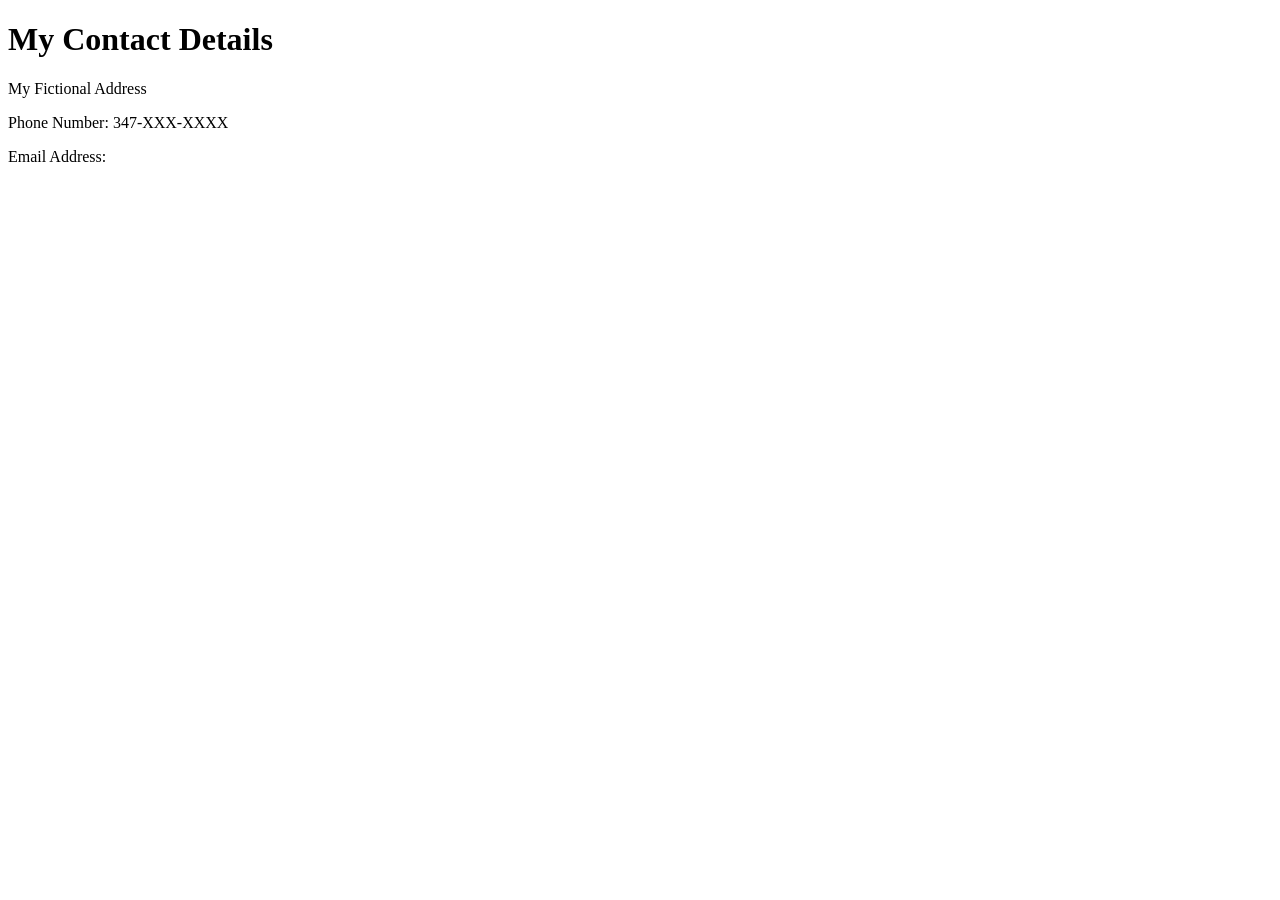
==== contactme.html @ b44f7477 "Updating Personal Information" ====
<!DOCTYPE html>
<html>
  <head>
    <meta charset="utf-8">
    <title>Contact Me</title>
  </head>
  <body>
<h1>My Contact Details</h1>
<p>My Fictional Address</p>
<p>Phone Number: 347-XXX-XXXX</p>
<p>Email Address: </p>
  </body>
</html>
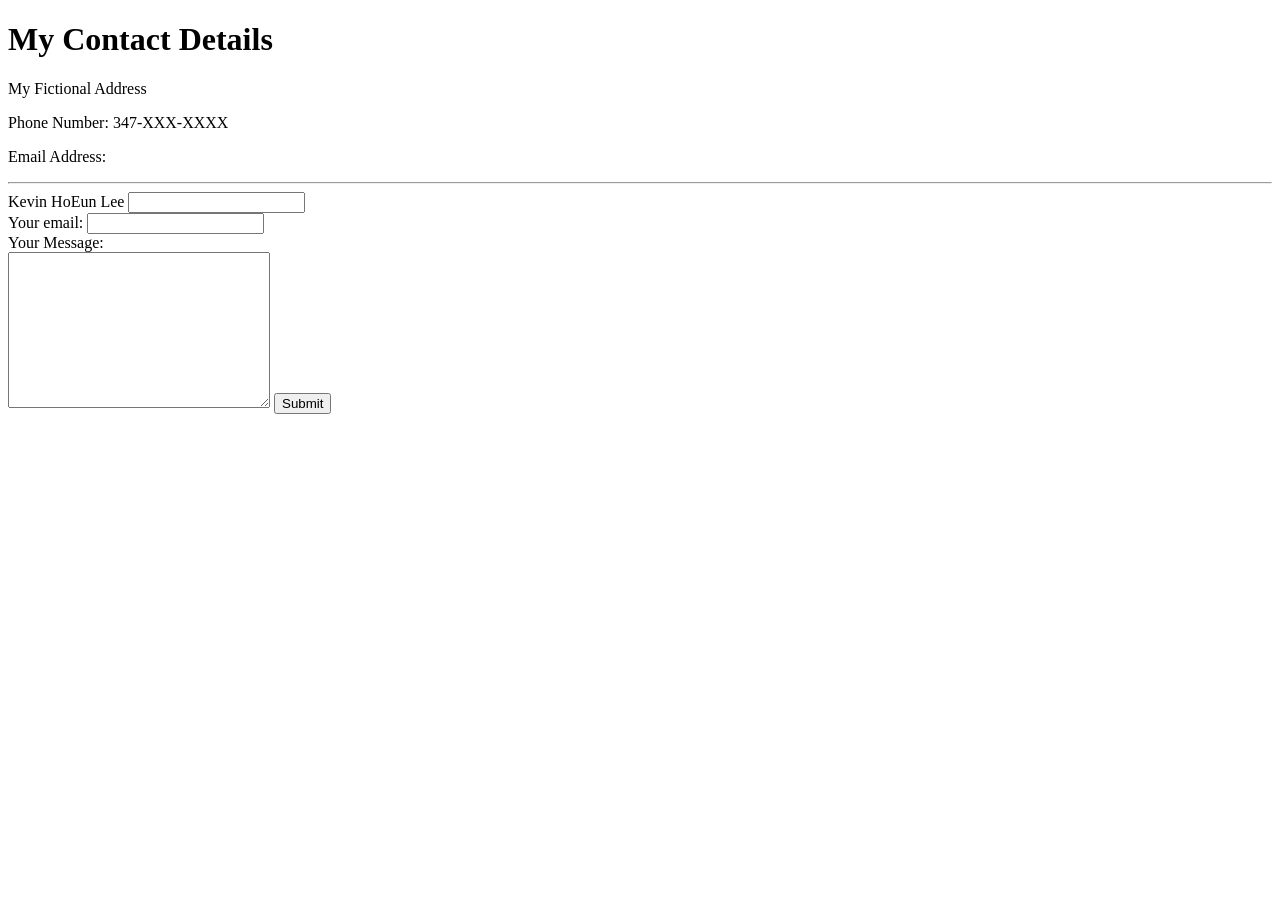
==== commit b5ad20f8: "Updated Personal Information" ====
--- a/contactme.html
+++ b/contactme.html
@@ -1,13 +1,27 @@
 <!DOCTYPE html>
 <html>
-  <head>
-    <meta charset="utf-8">
-    <title>Contact Me</title>
-  </head>
-  <body>
-<h1>My Contact Details</h1>
-<p>My Fictional Address</p>
-<p>Phone Number: 347-XXX-XXXX</p>
-<p>Email Address: </p>
-  </body>
+
+<head>
+  <meta charset="utf-8">
+  <title>Contact Me</title>
+</head>
+
+<body>
+  <h1>My Contact Details</h1>
+  <p>My Fictional Address</p>
+  <p>Phone Number: 347-XXX-XXXX</p>
+  <p>Email Address: </p>
+  <hr>
+
+  <form class="" action="index.html" method="post">
+    <label>Kevin HoEun Lee</label>
+    <input type="text" name="" value=""><br>
+    <label>Your email:</label>
+    <input type="password" name="" value=""><br>
+    <label>Your Message:</label><br>
+    <textarea name="name" rows="10" cols="30"></textarea>
+    <input type="submit" name="">
+  </form>
+</body>
+
 </html>
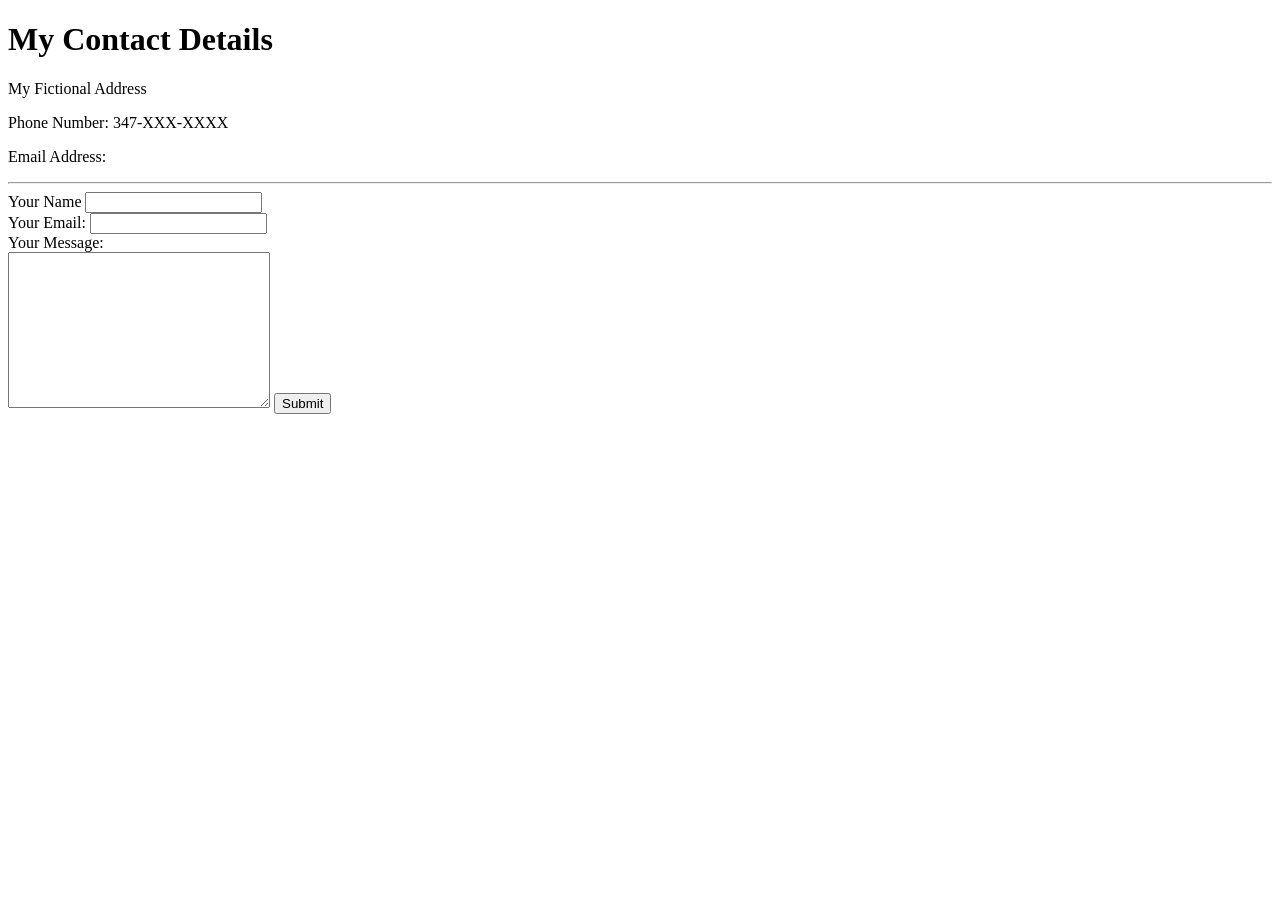
==== commit 3b2045d0: "Added updated contactme form using HTML Form" ====
--- a/contactme.html
+++ b/contactme.html
@@ -13,14 +13,14 @@
   <p>Email Address: </p>
   <hr>
 
-  <form class="" action="index.html" method="post">
-    <label>Kevin HoEun Lee</label>
-    <input type="text" name="" value=""><br>
-    <label>Your email:</label>
-    <input type="password" name="" value=""><br>
+  <form action="mailto:kevin.hoeun.lee@gmail.com" method="post" enctype="text/plain">
+    <label>Your Name</label>
+    <input type="text" name="yourName" value=""><br>
+    <label>Your Email:</label>
+    <input type="email" name="yourEmail" value=""><br>
     <label>Your Message:</label><br>
     <textarea name="name" rows="10" cols="30"></textarea>
-    <input type="submit" name="">
+    <input type="submit" name="yourMessage">
   </form>
 </body>
 
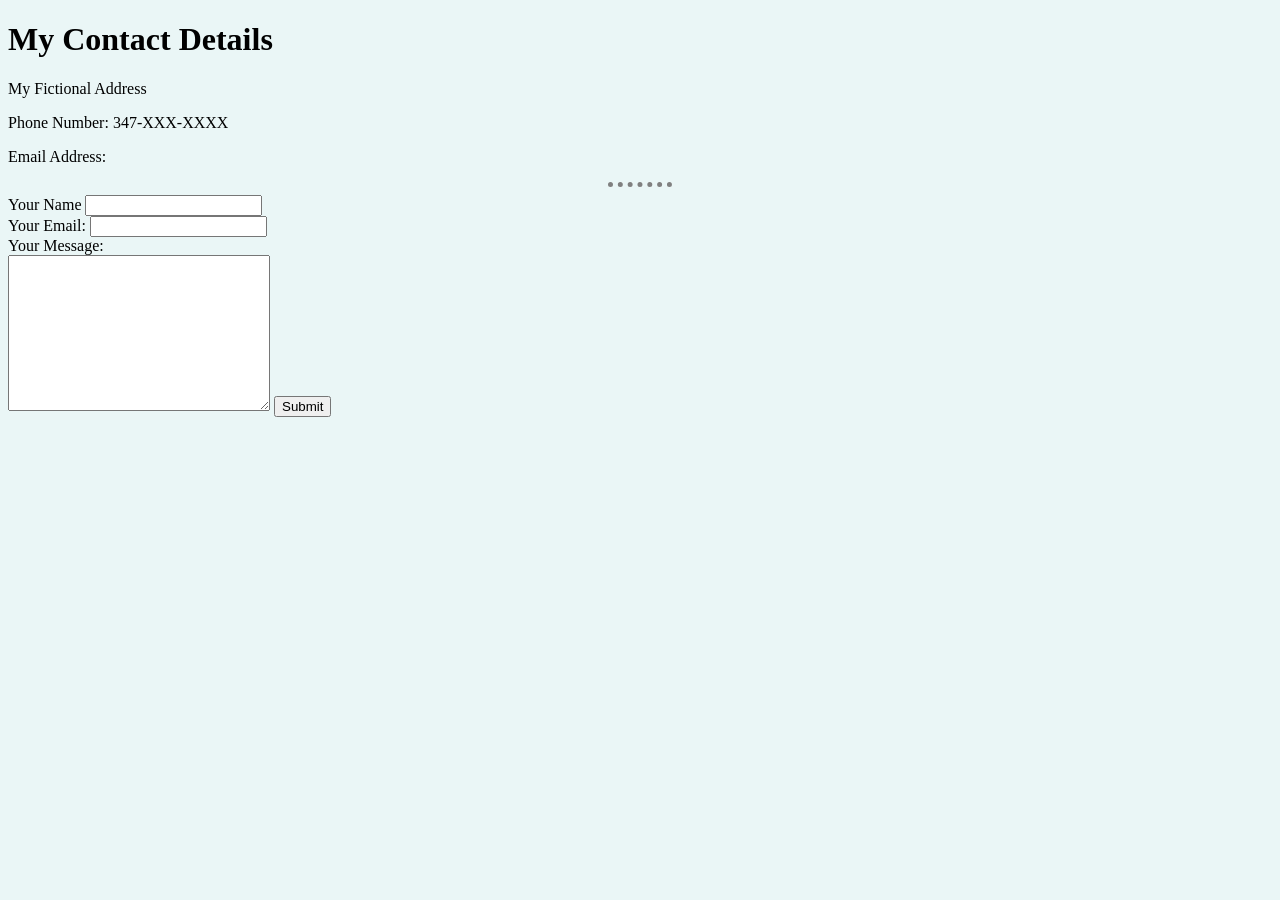
==== commit ad7b989c: "External CSS styles sheet created" ====
--- a/contactme.html
+++ b/contactme.html
@@ -3,6 +3,7 @@
 
 <head>
   <meta charset="utf-8">
+  <link rel="stylesheet" href="css/styles.css">
   <title>Contact Me</title>
 </head>
 
--- a/css/styles.css
+++ b/css/styles.css
@@ -0,0 +1,11 @@
+body {
+  background-color: #EAF6F6;
+}
+
+hr {
+  border-style: none;
+  border-top-style: dotted;
+  border-color: grey;
+  border-width: 5px;
+  width: 5%;
+}
